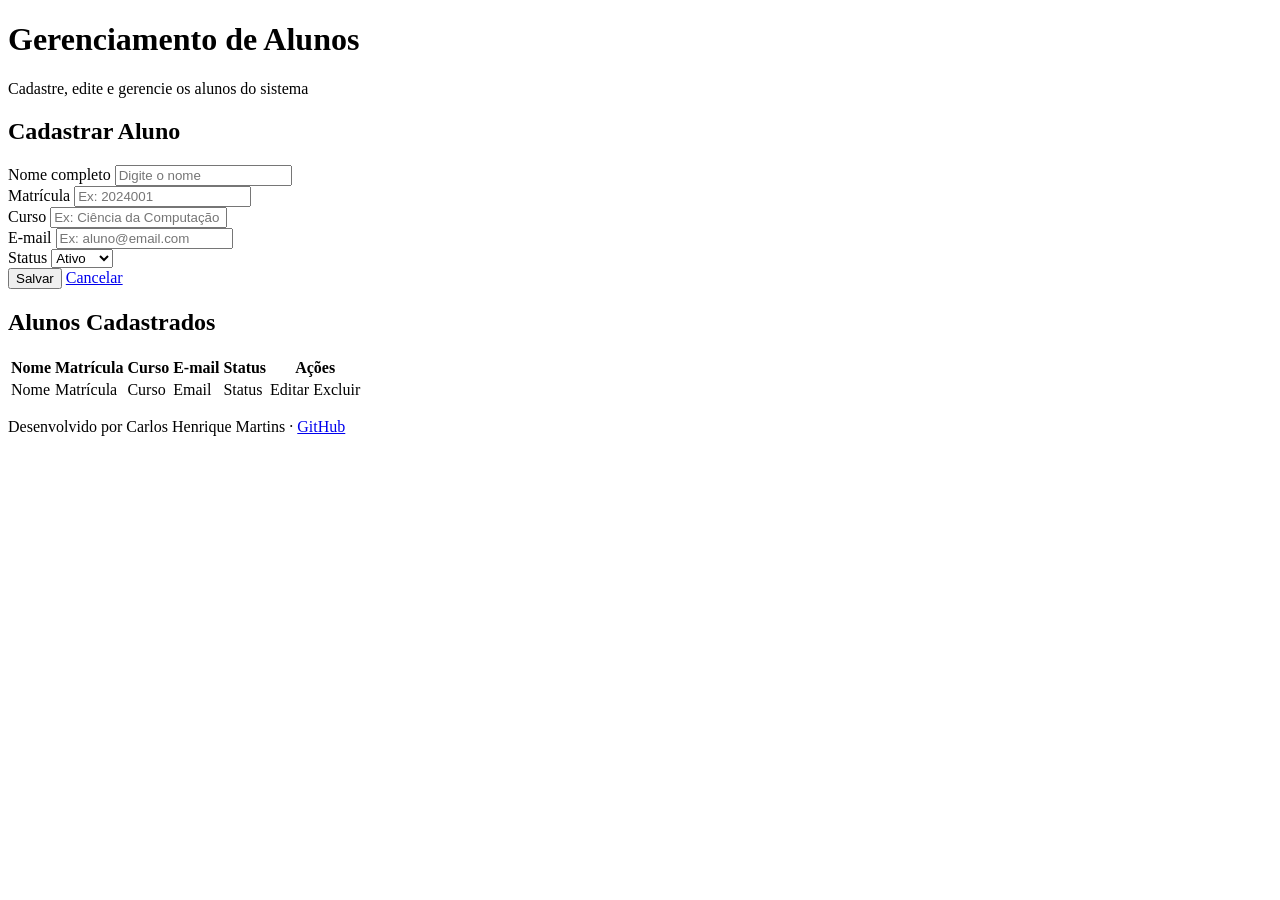
==== src/main/resources/templates/index.html @ 3c845119 "Rename index.html to index.html" ====
<!DOCTYPE html>
<html lang="pt-BR" xmlns:th="http://www.thymeleaf.org">
<head>
  <meta charset="UTF-8">
  <meta name="viewport" content="width=device-width, initial-scale=1.0">
  <title>Gerenciamento de Alunos</title>
  <link rel="stylesheet" href="/style.css">
</head>
<body>

  <main class="container">
    <header class="cabecalho">
      <h1>Gerenciamento de Alunos</h1>
      <p class="subtitulo">Cadastre, edite e gerencie os alunos do sistema</p>
    </header>

    <section class="card">
      <h2 th:text="${aluno != null} ? 'Editar Aluno' : 'Cadastrar Aluno'">Cadastrar Aluno</h2>
      <form th:action="@{/salvar}" method="post">
        <input type="hidden" th:value="${aluno?.id}" name="id">

        <div class="form-grid">
          <div class="campo">
            <label for="nome">Nome completo</label>
            <input type="text" id="nome" name="nome" placeholder="Digite o nome" th:value="${aluno?.nome}" required>
          </div>

          <div class="campo">
            <label for="matricula">Matrícula</label>
            <input type="text" id="matricula" name="matricula" placeholder="Ex: 2024001" th:value="${aluno?.matricula}" required>
          </div>

          <div class="campo">
            <label for="curso">Curso</label>
            <input type="text" id="curso" name="curso" placeholder="Ex: Ciência da Computação" th:value="${aluno?.curso}" required>
          </div>

          <div class="campo">
            <label for="email">E-mail</label>
            <input type="email" id="email" name="email" placeholder="Ex: aluno@email.com" th:value="${aluno?.email}" required>
          </div>

          <div class="campo">
            <label for="status">Status</label>
            <select id="status" name="status" required>
              <option value="Ativo" th:selected="${aluno?.status == 'Ativo'}">Ativo</option>
              <option value="Inativo" th:selected="${aluno?.status == 'Inativo'}">Inativo</option>
            </select>
          </div>
        </div>

        <div class="botoes">
          <button type="submit" class="btn btn-salvar" th:text="${aluno != null} ? 'Atualizar' : 'Salvar'">Salvar</button>
          <a href="/" class="btn btn-cancelar">Cancelar</a>
        </div>
      </form>
    </section>

    <section class="card">
      <h2>Alunos Cadastrados</h2>
      <div class="tabela-container">
        <table>
          <thead>
            <tr>
              <th>Nome</th>
              <th>Matrícula</th>
              <th>Curso</th>
              <th>E-mail</th>
              <th>Status</th>
              <th>Ações</th>
            </tr>
          </thead>
          <tbody>
            <tr th:each="aluno : ${alunos}">
              <td th:text="${aluno.nome}">Nome</td>
              <td th:text="${aluno.matricula}">Matrícula</td>
              <td th:text="${aluno.curso}">Curso</td>
              <td th:text="${aluno.email}">Email</td>
              <td th:text="${aluno.status}">Status</td>
              <td>
                <a th:href="@{/editar/{id}(id=${aluno.id})}" class="btn-editar">Editar</a>
                <a th:href="@{/excluir/{id}(id=${aluno.id})}" class="btn-excluir" onclick="return confirm('Tem certeza que deseja excluir este aluno?')">Excluir</a>
              </td>
            </tr>
          </tbody>
        </table>
      </div>
    </section>
  </main>

  <footer class="rodape">
    <p>Desenvolvido por Carlos Henrique Martins &middot; <a href="https://github.com/solrac-henrique" target="_blank">GitHub</a></p>
  </footer>

</body>
</html>
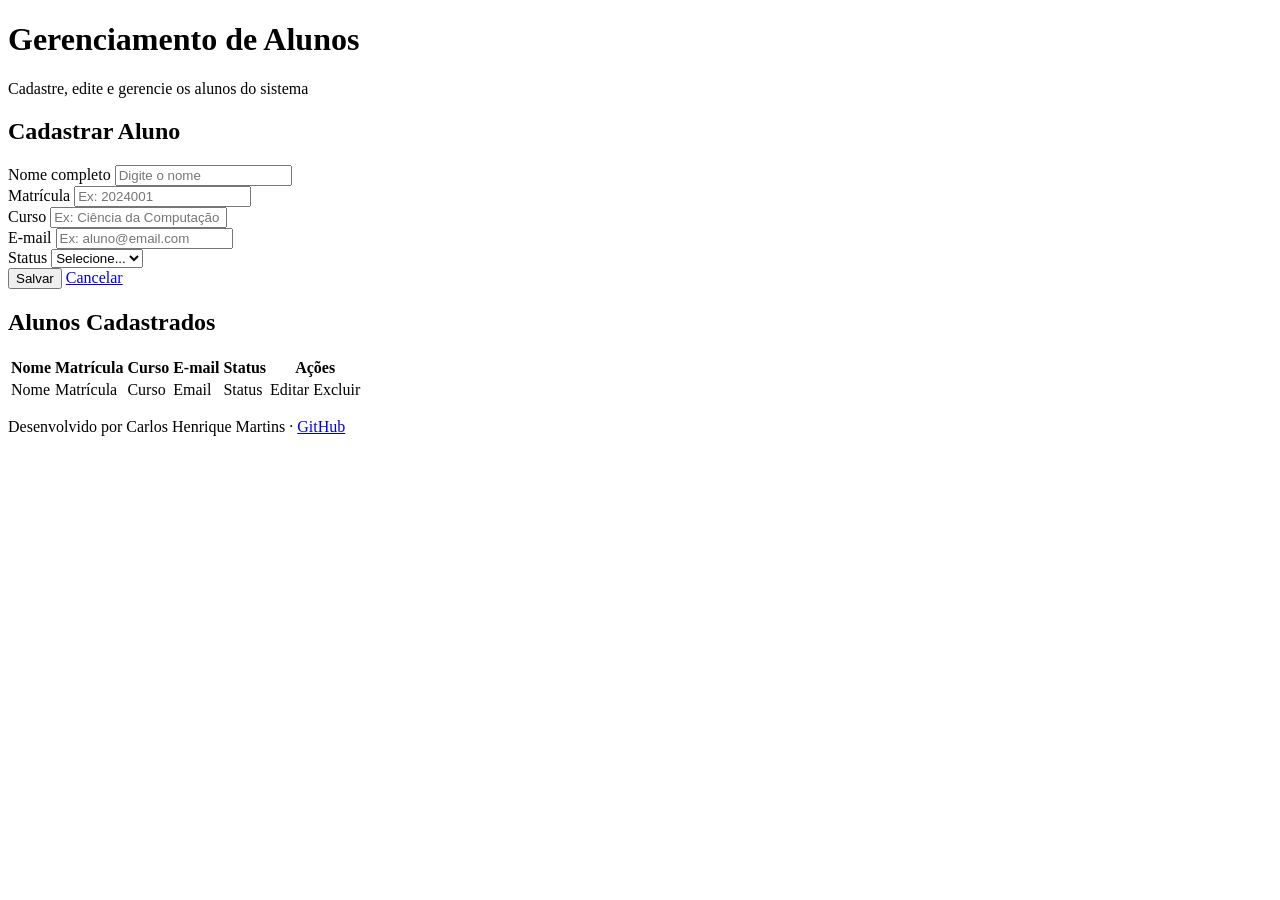
==== commit 55f9c67e: "Update index.html" ====
--- a/src/main/resources/templates/index.html
+++ b/src/main/resources/templates/index.html
@@ -14,10 +14,20 @@
       <p class="subtitulo">Cadastre, edite e gerencie os alunos do sistema</p>
     </header>
 
+    <!-- Mensagens de feedback -->
+    <div th:if="${sucesso}" class="mensagem-sucesso" th:text="${sucesso}"></div>
+    <div th:if="${erro}" class="mensagem-erro" th:text="${erro}"></div>
+
+    <!-- Formulário -->
     <section class="card">
       <h2 th:text="${aluno != null} ? 'Editar Aluno' : 'Cadastrar Aluno'">Cadastrar Aluno</h2>
       <form th:action="@{/salvar}" method="post">
         <input type="hidden" th:value="${aluno?.id}" name="id">
+
+        <!-- Exibe erros de validação -->
+        <div th:if="${#fields.hasErrors('*')}" class="mensagem-erro">
+          <p th:each="err : ${#fields.errors('*')}" th:text="${err}"></p>
+        </div>
 
         <div class="form-grid">
           <div class="campo">
@@ -43,6 +53,7 @@
           <div class="campo">
             <label for="status">Status</label>
             <select id="status" name="status" required>
+              <option value="">Selecione...</option>
               <option value="Ativo" th:selected="${aluno?.status == 'Ativo'}">Ativo</option>
               <option value="Inativo" th:selected="${aluno?.status == 'Inativo'}">Inativo</option>
             </select>
@@ -56,6 +67,7 @@
       </form>
     </section>
 
+    <!-- Tabela de Alunos -->
     <section class="card">
       <h2>Alunos Cadastrados</h2>
       <div class="tabela-container">
